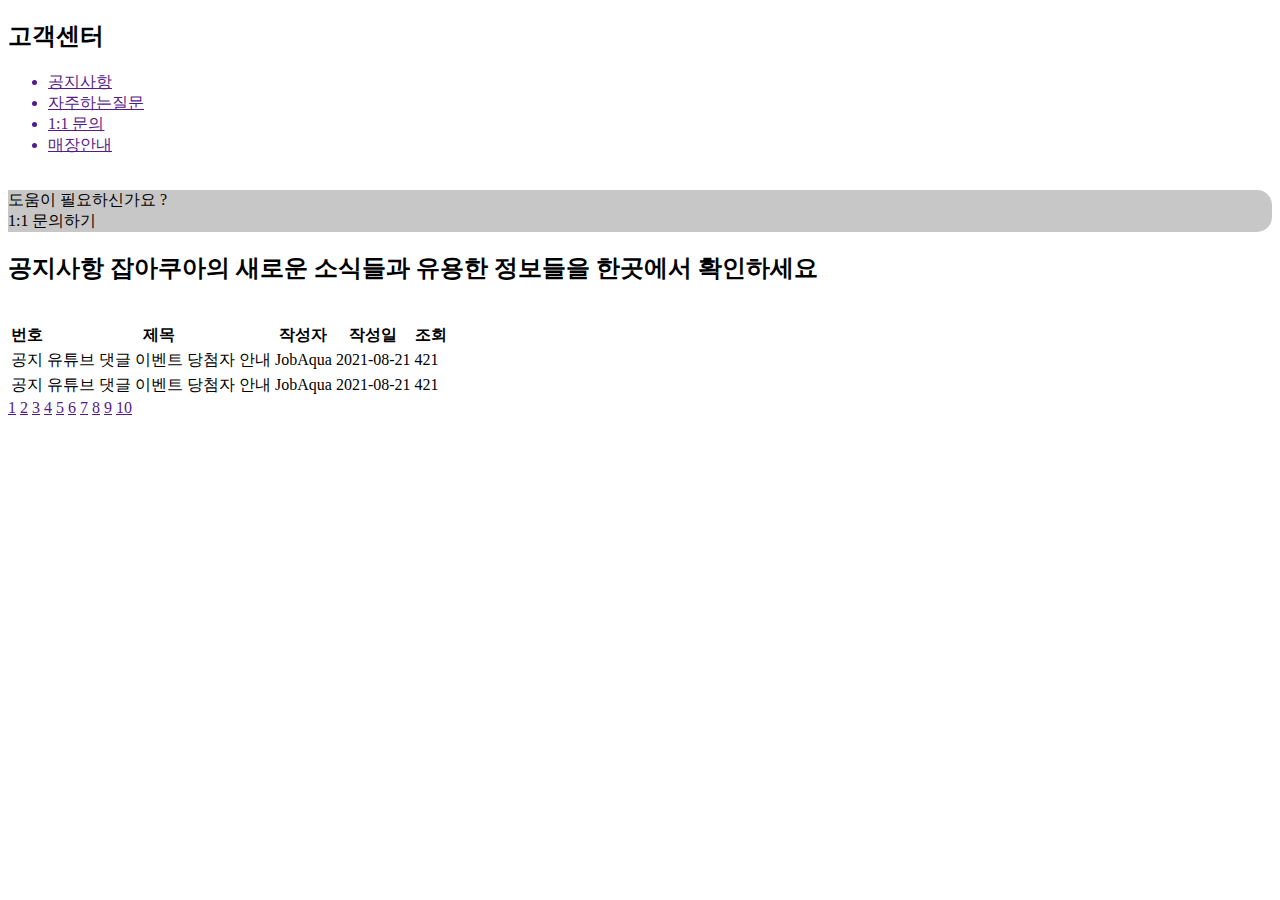
==== notice.html @ fcca7bca "Add files via upload" ====
<!DOCTYPE html>
<html>
<head>
    <meta charset="utf-8">
    <link href="css/common.css" rel="stylesheet" type="text/css">
    <link href="css/suport_page.css" rel="stylesheet" type="text/css">
</head>

<body>
<div id="wrap">

<div id="main">
<div id="snb"><h2>고객센터</h2>
<ul>
    <a href=""><li id="now">공지사항</li></a>
    <a href=""><li>자주하는질문</li></a>
    <a href=""><li>1:1 문의</li></a>
    <a href=""><li>매장안내</li></a>
</ul><br>
<div style="border-top-right-radius: 15px; border-bottom-right-radius: 15px; background-color: rgb(199, 199, 199);">도움이 필요하신가요 ?<br>1:1 문의하기</div>
</div>  <!--snb-->
<div id="contents">
<div id="notice"><h2>공지사항 <span>잡아쿠아의 새로운 소식들과 유용한 정보들을 한곳에서 확인하세요</span></h2></div><br>

<table>
    <thead>
        <tr>
            <th id="number">번호</th>
            <th id="title">제목</th>
            <th id="writer">작성자</th>
            <th id="write_date">작성일</th>
            <th id="view">조회</th>
        </tr>
    </thead>
    <tbody>
        <tr id="fst">
            <td class="number">공지</td>
            <td class="title">유튜브 댓글 이벤트 당첨자 안내</td>
            <td class="writer">JobAqua</td>
            <td class="write_date">2021-08-21</td>
            <td class="view">421</td>
        </tr>
        <tr>
            <td class="number">공지</td>
            <td class="title">유튜브 댓글 이벤트 당첨자 안내</td>
            <td class="writer">JobAqua</td>
            <td class="write_date">2021-08-21</td>
            <td class="view">421</td>
        </tr>
    </tbody>
</table>
<div style="clear:left;"></div>
<div id="page_div">
<div id="page_select">
    <a class="first" href=""></a>
    <a class="prev" href=""></a>
    <a class="number" href="">1</a>
    <a class="number" href="">2</a>
    <a class="number" href="">3</a>
    <a class="number" href="">4</a>
    <a class="number" href="">5</a>
    <a class="number" href="">6</a>
    <a class="number" href="">7</a>
    <a class="number" href="">8</a>
    <a class="number" href="">9</a>
    <a class="number" href="">10</a>
    <a class="next" href=""></a>
    <a class="last" href=""></a>

</div>
</div>


</div>  <!--contents-->

</div>  <!--main-->
</div>  <!--wrap -->
</body>
</html>
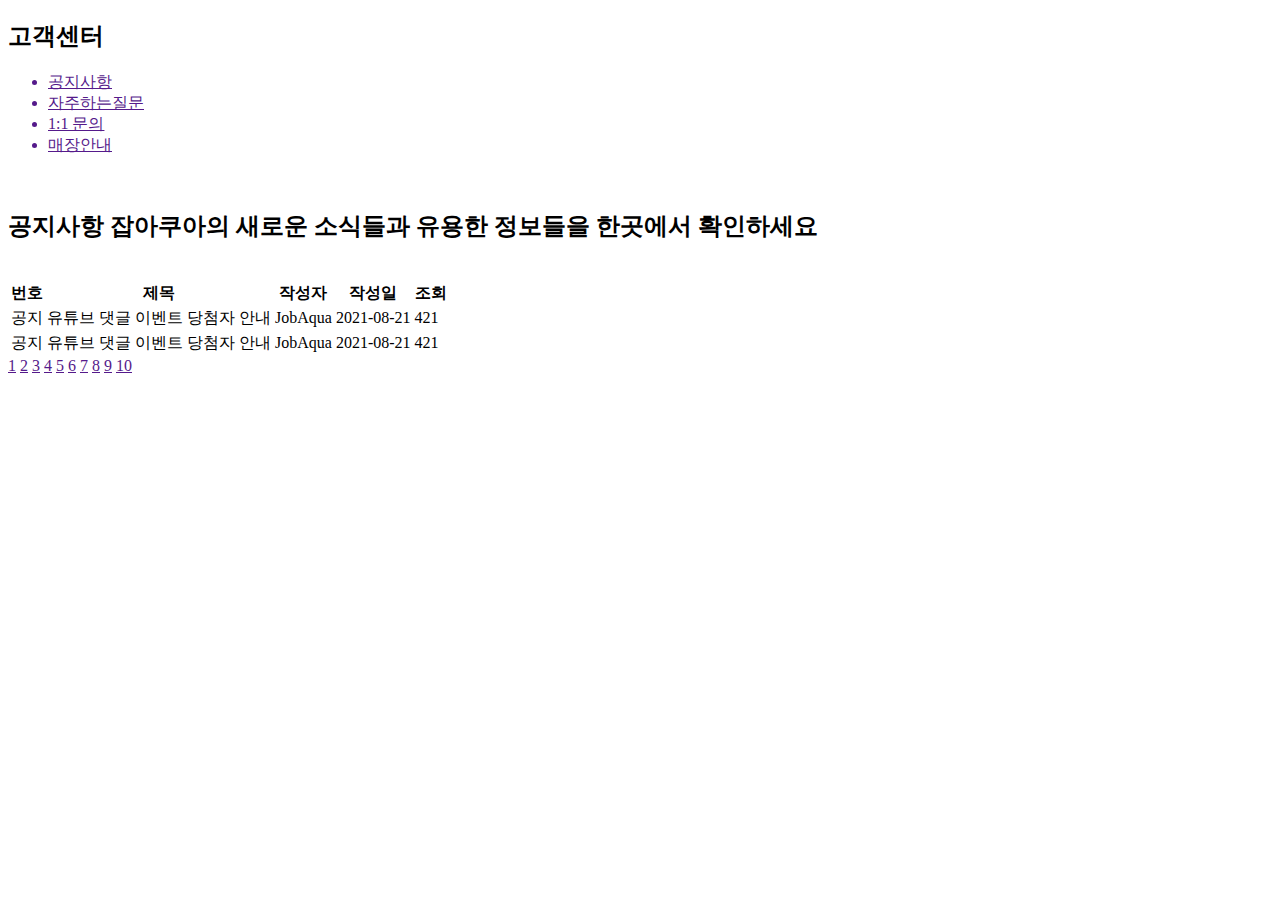
==== commit 391fbdd0: "Update notice.html" ====
--- a/notice.html
+++ b/notice.html
@@ -17,7 +17,6 @@
     <a href=""><li>1:1 문의</li></a>
     <a href=""><li>매장안내</li></a>
 </ul><br>
-<div style="border-top-right-radius: 15px; border-bottom-right-radius: 15px; background-color: rgb(199, 199, 199);">도움이 필요하신가요 ?<br>1:1 문의하기</div>
 </div>  <!--snb-->
 <div id="contents">
 <div id="notice"><h2>공지사항 <span>잡아쿠아의 새로운 소식들과 유용한 정보들을 한곳에서 확인하세요</span></h2></div><br>
@@ -76,4 +75,4 @@
 </div>  <!--main-->
 </div>  <!--wrap -->
 </body>
-</html>+</html>
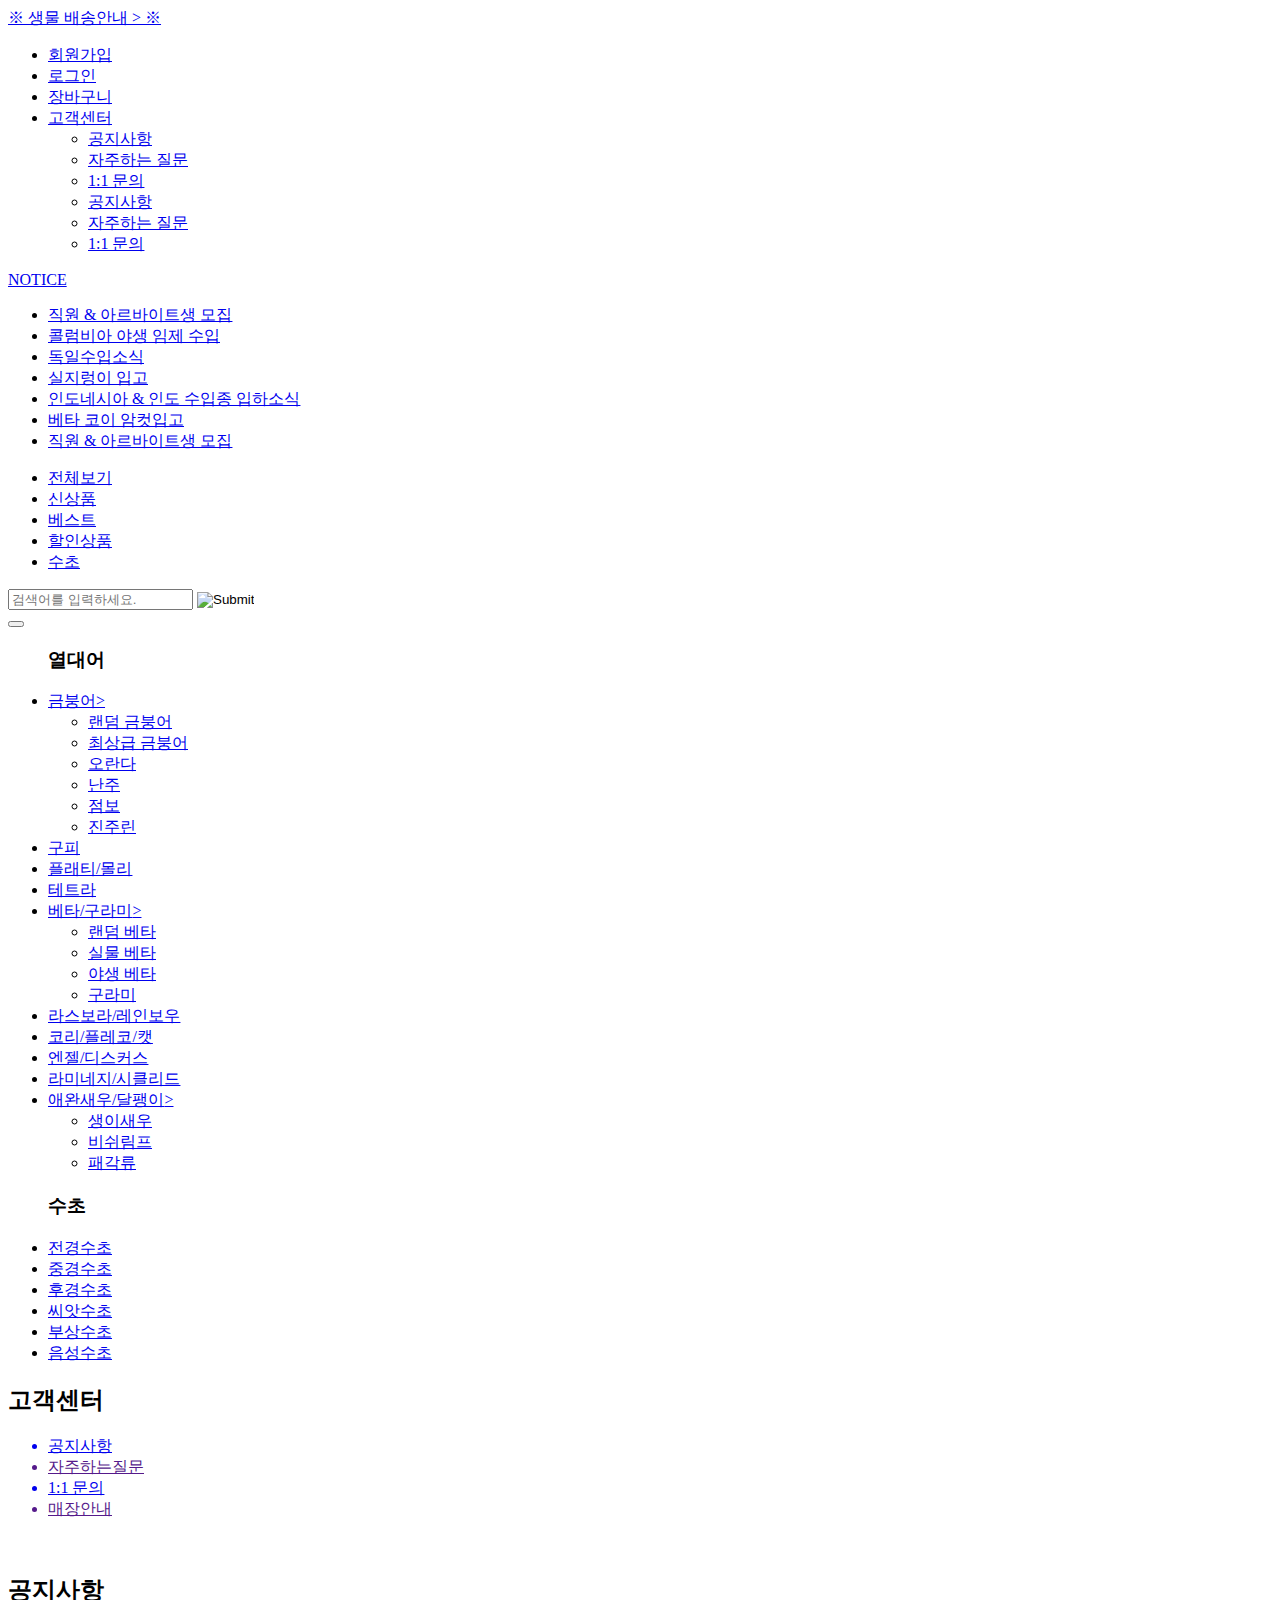
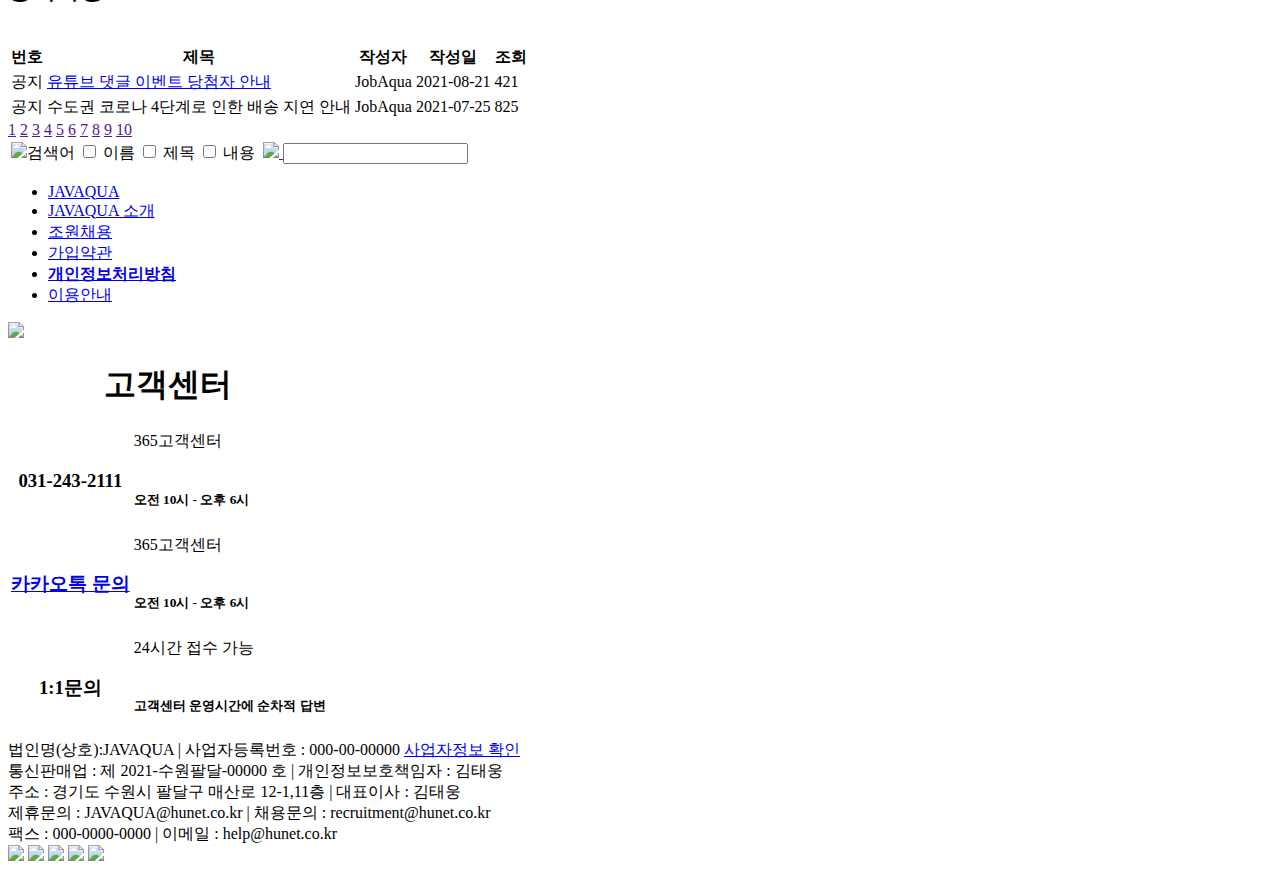
==== commit 36b176fa: "Add files via upload" ====
--- a/notice.html
+++ b/notice.html
@@ -2,77 +2,286 @@
 <html>
 <head>
     <meta charset="utf-8">
-    <link href="css/common.css" rel="stylesheet" type="text/css">
     <link href="css/suport_page.css" rel="stylesheet" type="text/css">
+    <meta name="viewport" content="width=device-width, initial-scale=1.0">
+    <link href="images/로고/자바쿠아 아이콘.jpg" rel="shortcut icon" type="image/x-icon">
+    <link rel="stylesheet" href="css/header.css">    
+    <title>JavaQua</title>
+    <script type="text/javascript" src="https://ajax.googleapis.com/ajax/libs/jquery/1.9.1/jquery.min.js"></script>
+    <script src="js/header.js"></script>
+    <link rel="stylesheet" type="text/css" href="css/footer.css">
 </head>
 
 <body>
+
+    <div id="header">
+        <div id="header2">
+            <div id="header_logo" style="width: 1050px;margin: 0px; margin-left: auto; margin-right: auto; ">
+                <div class="logo" style="margin: 0px;"> 
+                    <a href='#none'></a>
+                </div>
+            </div>
+            <div class="frame">
+                <div id="takbae">
+                    <a href="#none">※ <span class="red">생물 </span>배송안내 > ※</a>
+                </div>
+                <ul id='join_login'>
+                    <li><a href='#none' class="right_border red">회원가입</a></li>
+                    <li><a href='#none' class="right_border">로그인</a></li>
+                    <li><a href='#none' class="right_border">장바구니</a></li>
+                    <li id="consumer_center"><a href='#none' >고객센터</a><span></span>
+                    <ul>
+                        <li><a href="#none">공지사항</a></li>
+                        <li><a href="#none">자주하는 질문</a></li>
+                        <li><a href="#none">1:1 문의</a></li>
+                        <li><a href="#none">공지사항</a></li>
+                        <li><a href="#none">자주하는 질문</a></li>
+                        <li><a href="#none">1:1 문의</a></li>
+                    </ul></li>
+                </ul>
+            </div>
+            <div id="notice">
+                <div class="title">
+                    <a href="#none">
+                        <div id="icon"></div>
+                        <div id="no">NOTICE</div>
+                    </a>   
+                </div>
+            </div>                
+            <div class="content">
+                <ul id="notice_list">
+                    <li><a href="#none">직원 & 아르바이트생 모집</a></li>
+                    <li><a href="#none">콜럼비아 야생 임제 수입</a> </li>
+                    <li><a href="#none">독일수입소식</a></li>
+                    <li><a href="#none">실지렁이 입고</a></li>
+                    <li><a href="#none">인도네시아 & 인도 수입종 입하소식</a></li>
+                    <li><a href="#none">베타 코이 암컷입고</a></li>
+                    <li><a href="#none">직원 & 아르바이트생 모집</a></li>
+                </ul>
+            </div>          
+        </div>
+        <div id="header3">
+            <div class="frame">
+                <div class="menu">                   
+                    <ul>
+                        <li id="view_all"><a href="#none" ><div><span id="s_1"></span><span id="s_2"></span><span id="s_3"></span></div>전체보기</a> </li>
+                        <li><a href="#none">신상품</a></li>
+                        <li><a href="#none">베스트</a></li>
+                        <li><a href="#none">할인상품</a></li>
+                        <li><a href="#none">수초</a></li>
+                    </ul>
+                    <div id="side_search">
+                        <form>
+                            <input type="text" class="text_btn text_btn_clear" placeholder="검색어를 입력하세요.">
+                            <input type="image" class="search_btn" src="images/헤더/검색버튼.png">
+                            <div>
+                                <button type="button" class="del_btn">
+                            </div>
+                        </form>                      
+                    </div>
+                </div>  
+            </div>
+        </div>
+        <div id="header4">
+            <div class="frame">
+                <div>                                   
+                    <ul class='h_menu' id='b_left'>
+                        <h3>열대어</h3> 
+                        <li><a href="#none">금붕어<span>></span></a>
+                            <ul id="h_menu_gold">
+                                <li><a href="#none">랜덤 금붕어</a></li>
+                                <li><a href="#none">최상급 금붕어</a></li>
+                                <li><a href="#none">오란다</a></li>
+                                <li><a href="#none">난주</a></li>
+                                <li><a href="#none">점보</a></li>
+                                <li><a href="#none">진주린</a></li>
+                            </ul>
+                        </li>
+                        <li><a href="#none">구피</a></li>
+                        <li><a href="#none">플래티/몰리</a></li>
+                        <li><a href="#none">테트라</a></li>
+                        <li><a href="#none">베타/구라미<span>></span></a>
+                            <ul id="h_menu_beta">
+                                <li><a href="#none">랜덤 베타</a></li>
+                                <li><a href="#none">실물 베타</a></li>
+                                <li><a href="#none">야생 베타</a></li>
+                                <li><a href="#none">구라미</a></li>
+                            </ul>
+                        </li>
+                        <li><a href="#none">라스보라/레인보우</a></li>
+                        <li><a href="#none">코리/플레코/캣</a></li>
+                        <li><a href="#none">엔젤/디스커스</a></li>
+                        <li><a href="#none">라미네지/시클리드</a></li>
+                        <li><a href="#none">애완새우/달팽이<span>></span></a>
+                            <ul id="h_menu_shirimp">
+                                <li><a href="#none">생이새우</a></li>
+                                <li><a href="#none">비쉬림프</a></li>
+                                <li><a href="#none">패각류</a></li>
+                            </ul>
+                        </li>
+                    </ul>
+                    <ul class='h_menu'id='b_right'>
+                        <h3>수초</h3> 
+                        <li><a href="#none">전경수초</a></li>
+                        <li><a href="#none">중경수초</a></li>
+                        <li><a href="#none">후경수초</a></li>
+                        <li><a href="#none">씨앗수초</a></li>
+                        <li><a href="#none">부상수초</a></li>
+                        <li><a href="#none">음성수초</a></li>
+                    </ul>
+                </div>  
+            </div>
+        </div>       
+    </div>
+
 <div id="wrap">
 
-<div id="main">
-<div id="snb"><h2>고객센터</h2>
-<ul>
-    <a href=""><li id="now">공지사항</li></a>
-    <a href=""><li>자주하는질문</li></a>
-    <a href=""><li>1:1 문의</li></a>
-    <a href=""><li>매장안내</li></a>
-</ul><br>
-</div>  <!--snb-->
-<div id="contents">
-<div id="notice"><h2>공지사항 <span>잡아쿠아의 새로운 소식들과 유용한 정보들을 한곳에서 확인하세요</span></h2></div><br>
-
-<table>
-    <thead>
-        <tr>
-            <th id="number">번호</th>
-            <th id="title">제목</th>
-            <th id="writer">작성자</th>
-            <th id="write_date">작성일</th>
-            <th id="view">조회</th>
-        </tr>
-    </thead>
+
+    <div id="main">
+    <div id="snb"><h2>고객센터</h2>
+    <ul>
+        <a href="notice.html"><li id="now">공지사항</li></a>
+        <a href=""><li>자주하는질문</li></a>
+        <a href="contact.html"><li>1:1 문의</li></a>
+        <a href=""><li>매장안내</li></a>
+    </ul><br>
+    </div>  <!--snb-->
+    <div id="contents">
+    <div id="contact_title"><h2>공지사항</h2></div><br>
+
+    <table id="notice_list">
+        <thead>
+            <tr>
+                <th id="number">번호</th>
+                <th id="title">제목</th>
+                <th id="writer">작성자</th>
+                <th id="write_date">작성일</th>
+                <th id="view">조회</th>
+            </tr>
+        </thead>
+        <tbody>
+            <tr id="fst">
+                <td class="number">공지</td>
+                <td class="title"><a href="notice_board.html">유튜브 댓글 이벤트 당첨자 안내</a></td>
+                <td class="writer">JobAqua</td>
+                <td class="write_date">2021-08-21</td>
+                <td class="view">421</td>
+            </tr>
+            <tr>
+                <td class="number">공지</td>
+                <td class="title">수도권 코로나 4단계로 인한 배송 지연 안내</td>
+                <td class="writer">JobAqua</td>
+                <td class="write_date">2021-07-25</td>
+                <td class="view">825</td>
+            </tr>
+        </tbody>
+    </table>
+    <div style="clear:left;"></div>
+    <div id="page_div">
+    <div id="page_select">
+        <a class="first" href=""></a>
+        <a class="prev" href=""></a>
+        <a class="number" href="">1</a>
+        <a class="number" href="">2</a>
+        <a class="number" href="">3</a>
+        <a class="number" href="">4</a>
+        <a class="number" href="">5</a>
+        <a class="number" href="">6</a>
+        <a class="number" href="">7</a>
+        <a class="number" href="">8</a>
+        <a class="number" href="">9</a>
+        <a class="number" href="">10</a>
+        <a class="next" href=""></a>
+        <a class="last" href=""></a>
+    </div>  
+    </div>  <!--page_div-->
+
+    <div id="search_checkbox">
+    <table>
     <tbody>
-        <tr id="fst">
-            <td class="number">공지</td>
-            <td class="title">유튜브 댓글 이벤트 당첨자 안내</td>
-            <td class="writer">JobAqua</td>
-            <td class="write_date">2021-08-21</td>
-            <td class="view">421</td>
-        </tr>
-        <tr>
-            <td class="number">공지</td>
-            <td class="title">유튜브 댓글 이벤트 당첨자 안내</td>
-            <td class="writer">JobAqua</td>
-            <td class="write_date">2021-08-21</td>
-            <td class="view">421</td>
-        </tr>
+    <tr>
+    <td class="input_txt">
+        <img src="https://www.kurly.com/shop/data/skin/designgj/images/board/ico_function.gif">검색어
+    </td>
+    <td class="stxt">
+        <input type="checkbox" name="search[name]"> 이름
+        <input type="checkbox" name="search[name]"> 제목
+        <input type="checkbox" name="search[name]"> 내용&nbsp;
+    </td>
+    <td>
+        <div class="search_btn">
+            <a href="">
+                <img src="https://www.kurly.com/shop/data/skin/designgj/images/board/search.png">
+            </a>
+            <input type="text" name="search[word]" value required>
+        </div>
+    </td>
+    </tr>
     </tbody>
-</table>
-<div style="clear:left;"></div>
-<div id="page_div">
-<div id="page_select">
-    <a class="first" href=""></a>
-    <a class="prev" href=""></a>
-    <a class="number" href="">1</a>
-    <a class="number" href="">2</a>
-    <a class="number" href="">3</a>
-    <a class="number" href="">4</a>
-    <a class="number" href="">5</a>
-    <a class="number" href="">6</a>
-    <a class="number" href="">7</a>
-    <a class="number" href="">8</a>
-    <a class="number" href="">9</a>
-    <a class="number" href="">10</a>
-    <a class="next" href=""></a>
-    <a class="last" href=""></a>
-
-</div>
-</div>
-
-
-</div>  <!--contents-->
-
-</div>  <!--main-->
+    </table>
+    </div>
+
+
+
+    </div>  <!--contents-->
+
+    </div>  <!--main-->
 </div>  <!--wrap -->
+
+<footer>
+    <section id="footer_menubox">
+    <nav id="footer_menu">
+        <ul>
+            <li><a href="#">JAVAQUA</a></li> 
+            <li><a href="#">JAVAQUA 소개</a></li> 
+            <li><a href="#">조원채용</a></li> 
+            <li><a href="#">가입약관</a></li>
+            <li><b><a href="#">개인정보처리방침</a></b></li>
+            <li><a href="#">이용안내</a></li>  
+        </ul>
+    </nav>
+    </section>
+    <div class="clear"></div>
+    <section id="footer_box">
+        <div id="footer_logo">
+            <img src="images/footer/JAVA.PNG">
+        </div>
+        <div id="footer_info">
+            <table>
+                <caption>
+                    <h1>고객센터</h1>
+                </caption>
+                <tr>
+                    <th><h3>031-243-2111</h3></th>
+                    <td>365고객센터<h5><br>오전 10시 - 오후 6시</h5></td>
+                </tr>
+                <tr>
+                    <th><h3><a href="#">카카오톡 문의</h3></a></th>
+                    <td>365고객센터<h5><br>오전 10시 - 오후 6시</h5></td>
+                </tr>
+                <tr>
+                    <th><h3>1:1문의</h3></th>
+                    <td>24시간 접수 가능<h5><br>고객센터 운영시간에 순차적 답변</h5></td>
+                </tr>
+            </table>
+        </div>
+        <div class="quainfo">
+            법인명(상호):JAVAQUA | 사업자등록번호 : 000-00-00000 <a href="#">사업자정보 확인</a><br>
+            통신판매업 : 제 2021-수원팔달-00000 호 | 개인정보보호책임자 : 김태웅<br>
+            주소 : 경기도 수원시 팔달구 매산로 12-1,11층 | 대표이사 : 김태웅<br>
+            제휴문의 : JAVAQUA@hunet.co.kr | 채용문의 : recruitment@hunet.co.kr<br>
+            팩스 : 000-0000-0000 | 이메일 : help@hunet.co.kr
+        </div>
+        <div class="sns">
+            <a href="#"><img src="images/footer/인스타.png"></a>
+            <a href="#"><img src="images/footer/유튜브.png"></a>
+            <a href="#"><img src="images/footer/네이버.png"></a>
+            <a href="#"><img src="images/footer/네이버2.png"></a>
+            <a href="#"><img src="images/footer/페북.png"></a>
+        </div>
+    </section>
+</footer>
+
+
 </body>
-</html>
+</html>